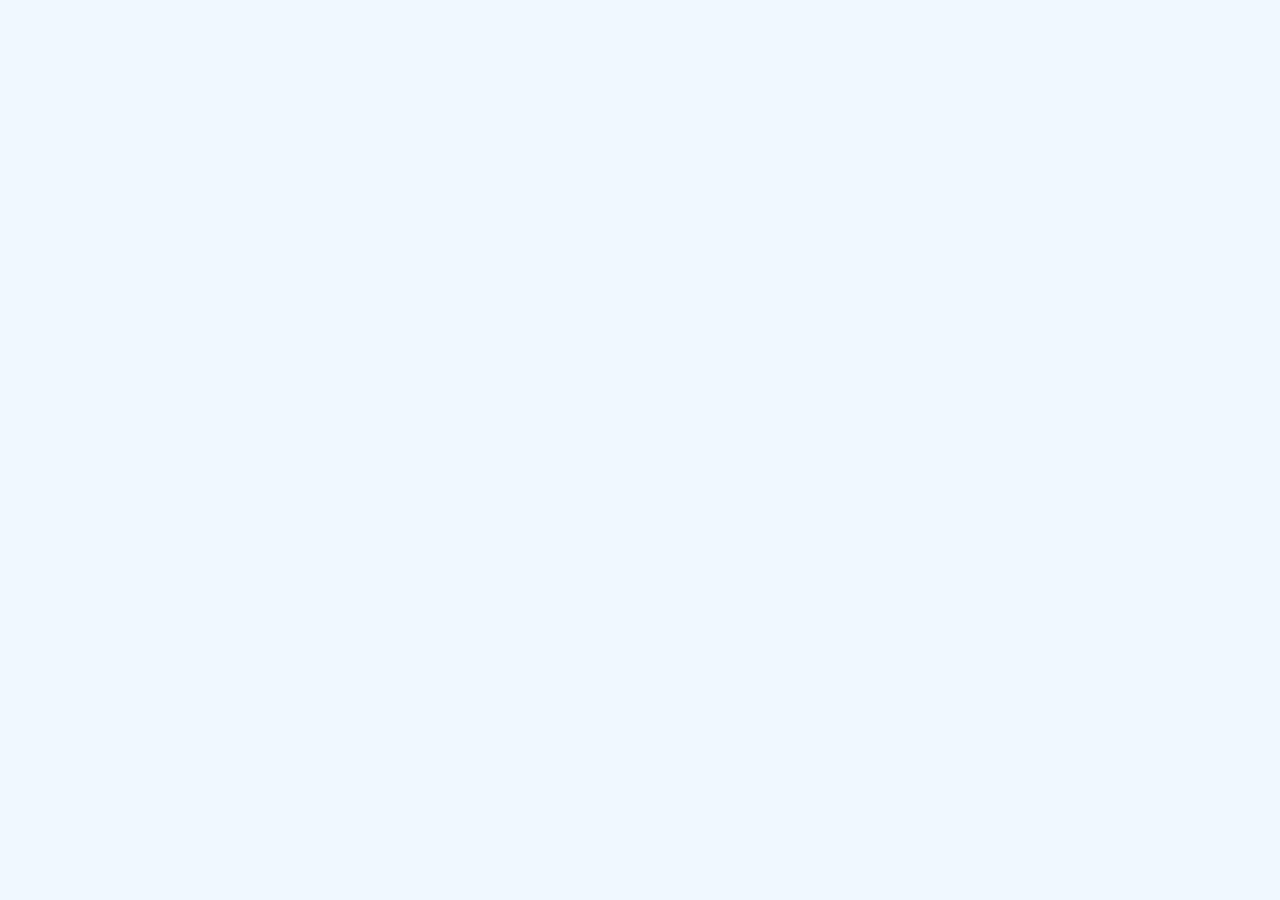
==== post-details.html @ c41fe413 "JS_Project_1.1" ====
<!doctype html>
<html lang="en">
<head>
    <meta charset="UTF-8">
    <meta name="viewport"
          content="width=device-width, user-scalable=no, initial-scale=1.0, maximum-scale=1.0, minimum-scale=1.0">
    <meta http-equiv="X-UA-Compatible" content="ie=edge">
    <title>Post details</title>
    <link rel="stylesheet" href="style.css">
</head>
<body>
<div class="post-information"></div>

<script src="post-details.js"></script>
</body>
</html>
---- style.css ----
body {
    background-color: aliceblue;
    box-sizing: border-box;
}

h3, p {
    margin: 0;
}

.users-block {
    display: flex;
    flex-wrap: wrap;
    justify-content: space-evenly;
    align-items: center;
    width: 80vw;
    margin: 0 auto;
}

.user-block {
    width: 40%;
    display: flex;
    flex-direction: column;
    align-items: center;
    border: 1px solid black;
    border-radius: 5px;
    margin-bottom: 20px;
    font-size: 20px;
}

.user-block p, .user-block h3 {
    margin-bottom: 20px;
}

.user-block p {
    margin-top: 10px;
}

.user-block h3 {
    font-size: 30px;
}

.button {
    display: block;
    width: 65%;
    padding: 8px;
    background-color: forestgreen;
    margin-bottom: 10px;
    text-align: center;
    border: 1px solid forestgreen;
    border-radius: 5px;
    cursor: pointer;
    color: white;
}
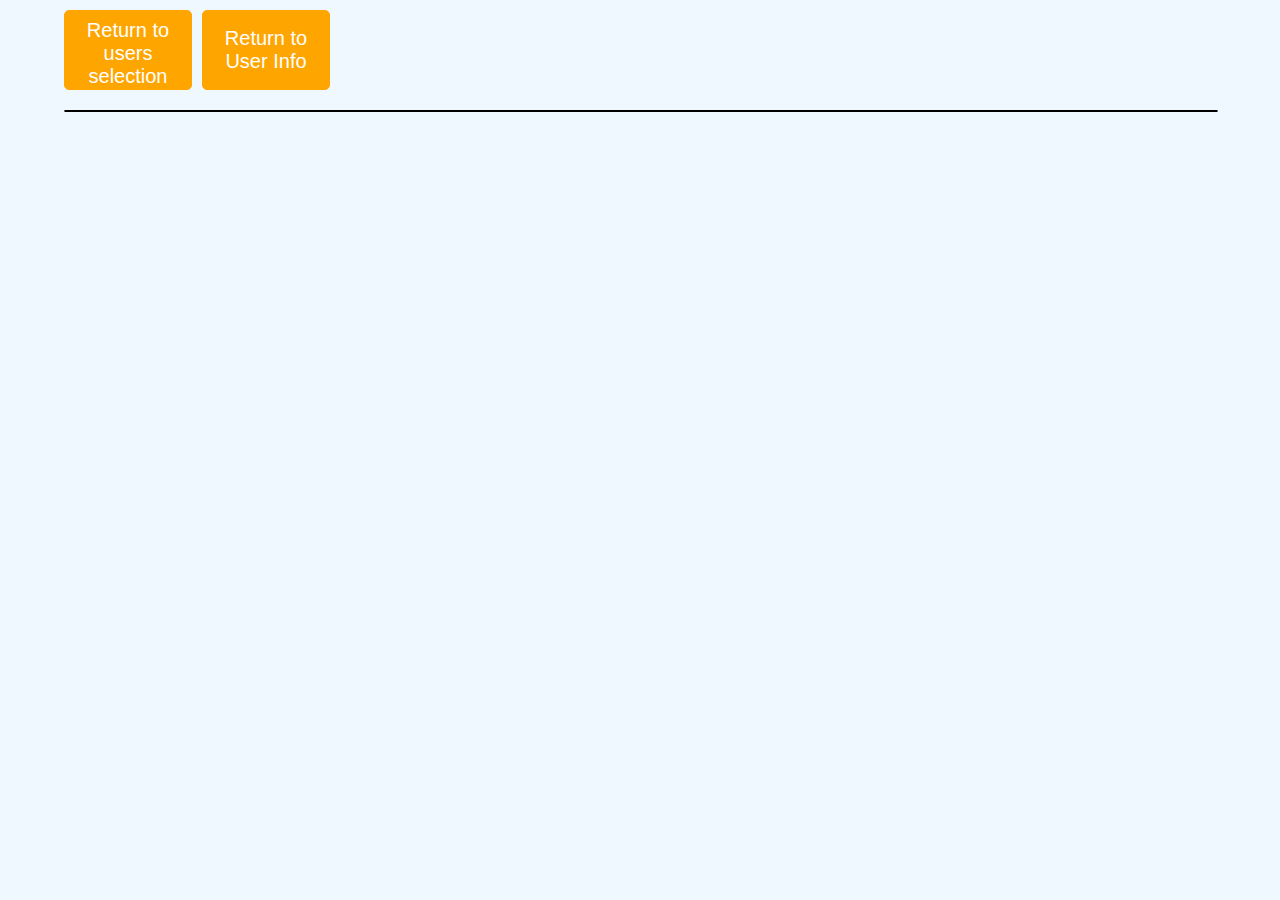
==== commit c21a7367: "JS_Project_finalVersion" ====
--- a/post-details.html
+++ b/post-details.html
@@ -9,7 +9,12 @@
     <link rel="stylesheet" href="style.css">
 </head>
 <body>
+<div class="post-button-block">
+    <button class="btn-users-selection return-btn button">Return to users selection</button>
+    <button class="btn-users-info return-btn button">Return to User Info</button>
+</div>
 <div class="post-information"></div>
+<div class="comments-section"></div>
 
 <script src="post-details.js"></script>
 </body>
--- a/style.css
+++ b/style.css
@@ -1,9 +1,11 @@
 body {
     background-color: aliceblue;
     box-sizing: border-box;
-}
-
-h3, p {
+    width: 90vw;
+    margin: 0 auto;
+}
+
+h3, h4, p {
     margin: 0;
 }
 
@@ -13,7 +15,7 @@
     justify-content: space-evenly;
     align-items: center;
     width: 80vw;
-    margin: 0 auto;
+    margin: 20px auto 0 auto;
 }
 
 .user-block {
@@ -25,6 +27,11 @@
     border-radius: 5px;
     margin-bottom: 20px;
     font-size: 20px;
+    background-color: azure;
+}
+
+.user-block:hover {
+    background-color: #d3f5f5;
 }
 
 .user-block p, .user-block h3 {
@@ -52,7 +59,154 @@
     color: white;
 }
 
-
-
-
-
+/***********************/
+
+.user {
+    border: 1px solid black;
+    border-radius: 5px;
+    font-size: 20px;
+    margin: 0 auto 15px auto;
+    background-color: azure;
+}
+
+.main-info, .user-address, .user-company {
+    padding: 20px;
+}
+
+.main-info h3 {
+    margin-bottom: 10px;
+    font-size: 30px;
+}
+
+.main-info p:nth-child(1n), .user-address p:nth-child(1n), .user-company p:nth-child(1n)  {
+    margin-bottom: 10px;
+}
+
+.user-address h3,  .user-address h4, .user-company h3{
+    margin-bottom: 10px;
+}
+
+.geo-block {
+    margin-top: 10px;
+}
+
+.post-button {
+    width: 90vw;
+    margin: 0 auto;
+    padding: 8px 0;
+    font-size: 30px;
+}
+
+.hidden-button {
+    display: none;
+}
+
+.posts-section {
+    display: flex;
+    flex-wrap: wrap;
+    justify-content: space-between;
+    width: 90vw;
+    margin: 20px auto 0 auto;
+}
+
+.post {
+    width: 18%;
+    display: flex;
+    flex-direction: column;
+    justify-content: space-between;
+    align-items: center;
+    padding: 10px 0;
+    border: 1px solid black;
+    border-radius: 5px;
+    margin-bottom: 10px;
+    background-color: azure;
+}
+
+.post:hover {
+    background-color: #d3f5f5;
+}
+
+.post p {
+    text-align: center;
+    margin-bottom: 10px;
+    padding: 0 10px;
+}
+
+.post-information-button {
+    margin-bottom: 0;
+}
+
+/*************************************************/
+
+.post-information {
+    border: 1px solid black;
+    border-radius: 5px;
+    width: 90vw;
+    font-size: 20px;
+    margin: 10px auto 15px auto;
+    background-color: azure;
+}
+
+.post-information p:nth-child(1n) {
+    padding: 0 15px;
+    margin-bottom: 10px;
+}
+
+.post-information p:first-child {
+    padding-top: 15px;
+}
+
+.comments-button {
+    width: 65%;
+    margin: 0 auto 10px auto;
+    font-size: 20px;
+}
+
+.comments-section {
+    display: flex;
+    flex-wrap: wrap;
+    justify-content: space-between;
+    width: 90vw;
+    margin: 20px auto 0 auto;
+}
+
+.comment-info {
+    width: 20%;
+    display: flex;
+    flex-direction: column;
+    padding: 10px;
+    border: 1px solid black;
+    border-radius: 5px;
+    margin-bottom: 20px;
+    background-color: azure;
+}
+
+.comment-info:hover {
+    background-color: #d3f5f5;
+}
+
+.comment-info p {
+    margin-bottom: 5px;
+}
+
+.return-btn {
+    height: 80px;
+    border: 1px solid orange;
+    border-radius: 5px;
+    width: 10vw;
+    font-size: 20px;
+    background-color: orange;
+    margin: 10px 10px 10px 0;
+}
+
+.post-button-block {
+    display: flex;
+    width: 30vw;
+}
+
+
+
+
+
+
+
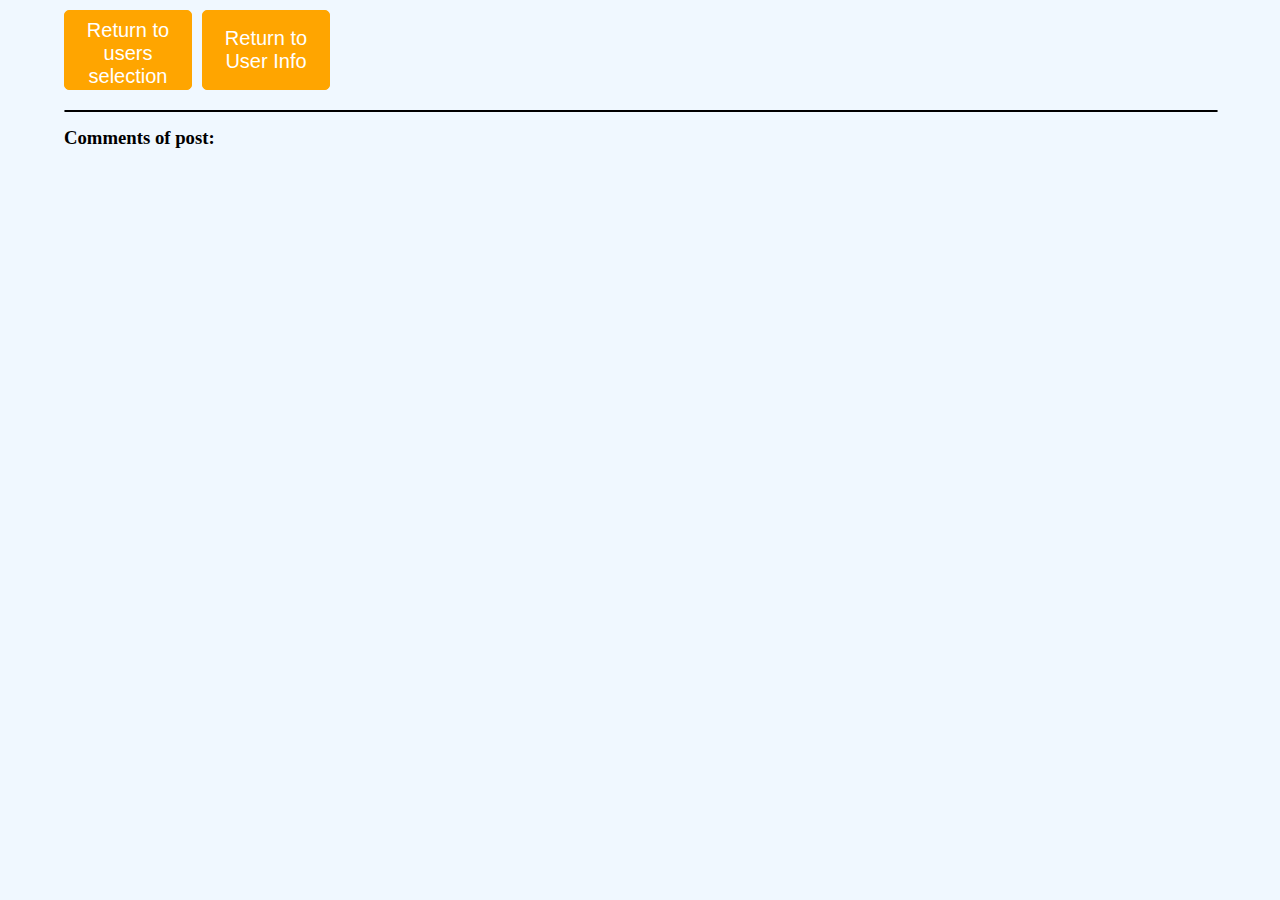
==== commit ce36f51d: "JS_Project_finalVersion(3)" ====
--- a/post-details.html
+++ b/post-details.html
@@ -14,7 +14,10 @@
     <button class="btn-users-info return-btn button">Return to User Info</button>
 </div>
 <div class="post-information"></div>
-<div class="comments-section"></div>
+<div class="comments-section">
+    <h3>Comments of post:</h3>
+    <div class="comments-block"></div>
+</div>
 
 <script src="post-details.js"></script>
 </body>
--- a/style.css
+++ b/style.css
@@ -107,6 +107,7 @@
     justify-content: space-between;
     width: 90vw;
     margin: 20px auto 0 auto;
+
 }
 
 .post {
@@ -156,13 +157,7 @@
     padding-top: 15px;
 }
 
-.comments-button {
-    width: 65%;
-    margin: 0 auto 10px auto;
-    font-size: 20px;
-}
-
-.comments-section {
+.comments-block {
     display: flex;
     flex-wrap: wrap;
     justify-content: space-between;
